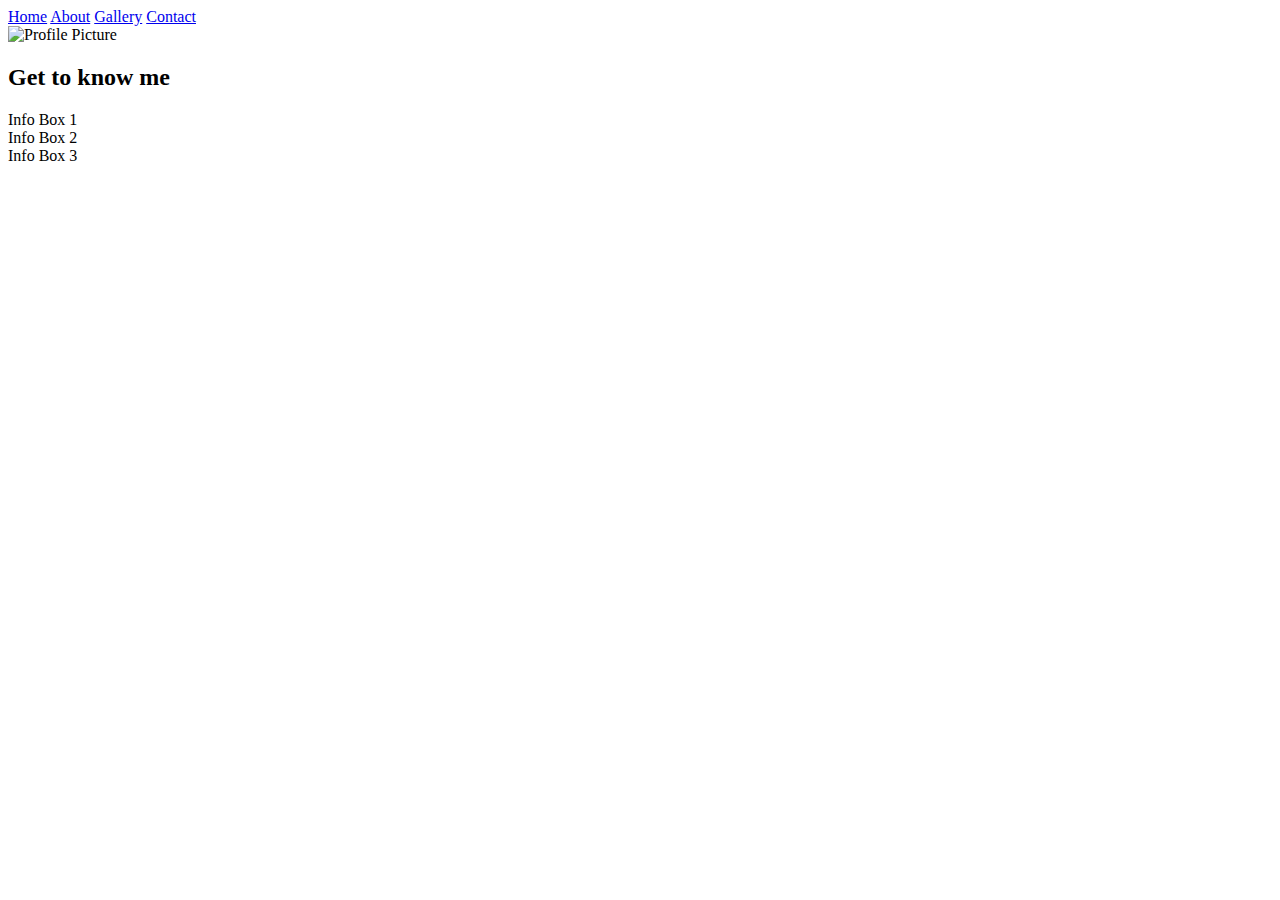
==== about.html @ b7e61695 "Add files via upload" ====
<!DOCTYPE html>
<html lang="en">
<head>
    <meta charset="UTF-8">
    <title>About</title>
    <link rel="stylesheet" href="../css/style.css">
</head>
<body>
    <nav class="nav-vertical">
        <a href="../pages/index.html">Home</a>
        <a href="../pages/about.html">About</a>
        <a href="../pages/gallery.html">Gallery</a>
        <a href="../pages/contact.html">Contact</a>
    </nav>
    <section class="about-container">
        <img src="../images/SkeletonPFPKurvaJebem.png" alt="Profile Picture" class="profile-pic" />
        <h2 class="about-title">Get to know me</h2>
        <div class="about-boxes">
            <div class="box">Info Box 1</div>
            <div class="box">Info Box 2</div>
            <div class="box">Info Box 3</div>
        </div>
    </section>
</body>
</html>
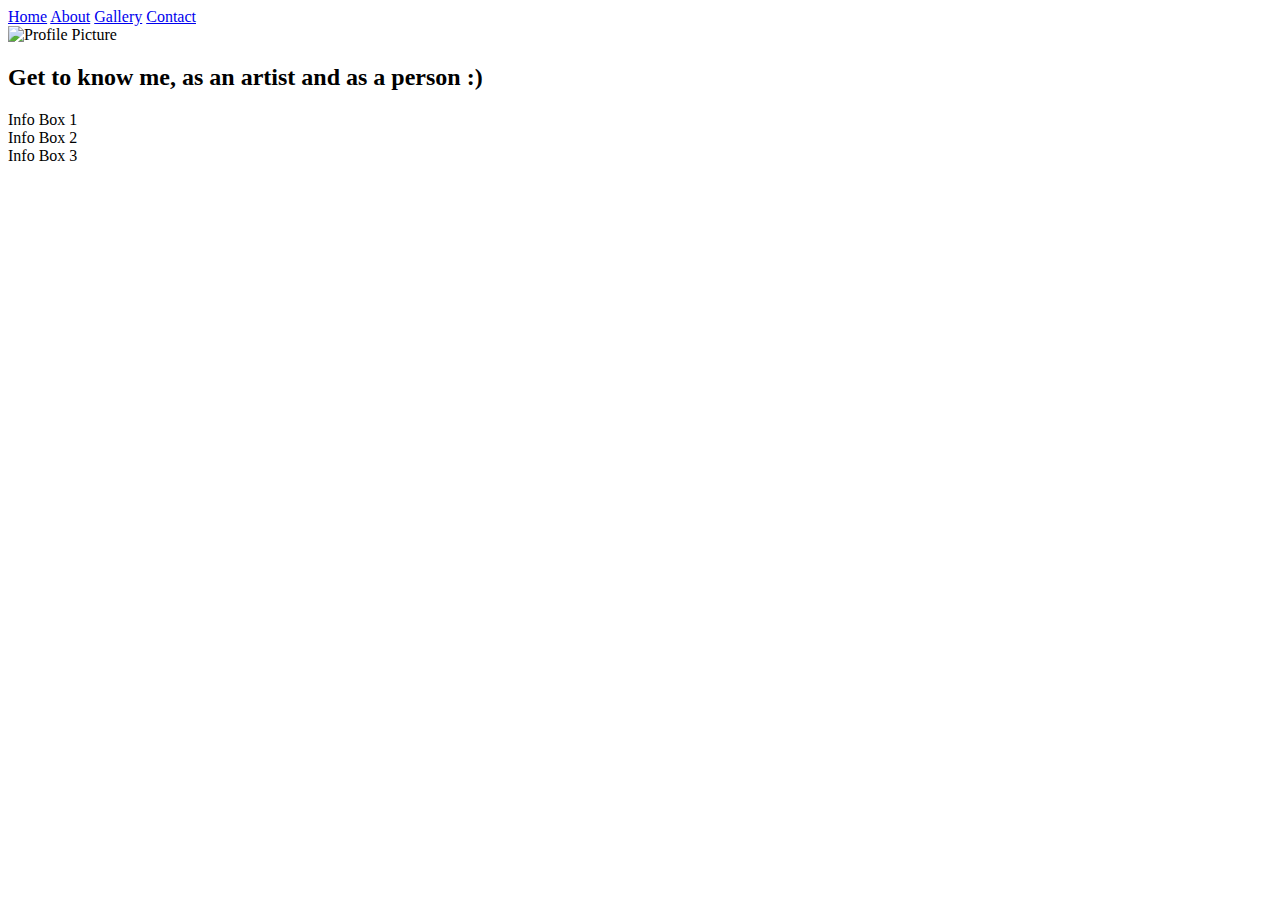
==== commit 3d8f8dc0: "Update about.html" ====
--- a/about.html
+++ b/about.html
@@ -1,26 +1,27 @@
 
 <!DOCTYPE html>
+
 <html lang="en">
 <head>
-    <meta charset="UTF-8">
-    <title>About</title>
-    <link rel="stylesheet" href="../css/style.css">
+<meta charset="utf-8"/>
+<title>About</title>
+<link href="/visualportfolio/style.css" rel="stylesheet"/>
 </head>
 <body>
-    <nav class="nav-vertical">
-        <a href="../pages/index.html">Home</a>
-        <a href="../pages/about.html">About</a>
-        <a href="../pages/gallery.html">Gallery</a>
-        <a href="../pages/contact.html">Contact</a>
-    </nav>
-    <section class="about-container">
-        <img src="../images/SkeletonPFPKurvaJebem.png" alt="Profile Picture" class="profile-pic" />
-        <h2 class="about-title">Get to know me</h2>
-        <div class="about-boxes">
-            <div class="box">Info Box 1</div>
-            <div class="box">Info Box 2</div>
-            <div class="box">Info Box 3</div>
-        </div>
-    </section>
+<nav class="nav-vertical">
+<a href="/visualportfolio/index.html">Home</a>
+<a href="/visualportfolio/about.html">About</a>
+<a href="/visualportfolio/gallery.html">Gallery</a>
+<a href="/visualportfolio/contact.html">Contact</a>
+</nav>
+<section class="about-container">
+<img alt="Profile Picture" class="profile-pic" src="/visualportfolio/SkeletonPFPKurvaJebem.png"/>
+<h2 class="about-title">Get to know me, as an artist and as a person :) </h2>
+<div class="about-boxes">
+<div class="box">Info Box 1</div>
+<div class="box">Info Box 2</div>
+<div class="box">Info Box 3</div>
+</div>
+</section>
 </body>
 </html>
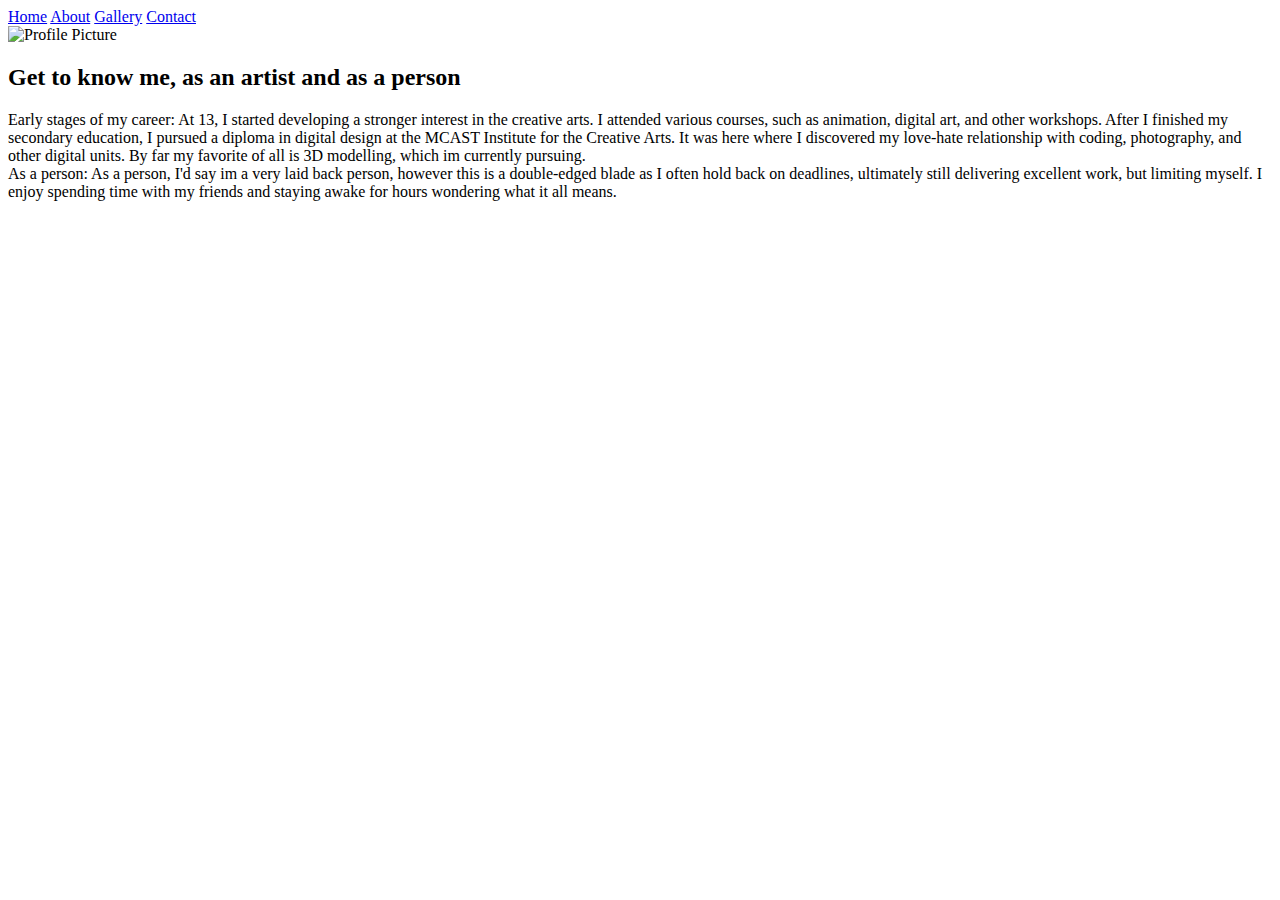
==== commit 0be523d9: "Update about.html" ====
--- a/about.html
+++ b/about.html
@@ -16,11 +16,15 @@
 </nav>
 <section class="about-container">
 <img alt="Profile Picture" class="profile-pic" src="/visualportfolio/SkeletonPFPKurvaJebem.png"/>
-<h2 class="about-title">Get to know me, as an artist and as a person :) </h2>
+<h2 class="about-title">Get to know me, as an artist and as a person</h2>
 <div class="about-boxes">
-<div class="box">Info Box 1</div>
-<div class="box">Info Box 2</div>
-<div class="box">Info Box 3</div>
+<div class="box">Early stages of my career:
+At 13, I started developing a stronger interest in the creative arts. I attended various courses, such as animation, digital art, and other workshops. After I finished my secondary education,
+I pursued a diploma in digital design at the MCAST Institute for the Creative Arts. It was here where I discovered my love-hate relationship with coding, photography, and other digital units.
+By far my favorite of all is 3D modelling, which im currently pursuing.</div>
+<div class="box">As a person:
+As a person, I'd say im a very laid back person, however this is a double-edged blade as I often hold back on deadlines, ultimately still delivering excellent work, but limiting myself. I enjoy
+spending time with my friends and staying awake for hours wondering what it all means.</div>
 </div>
 </section>
 </body>
